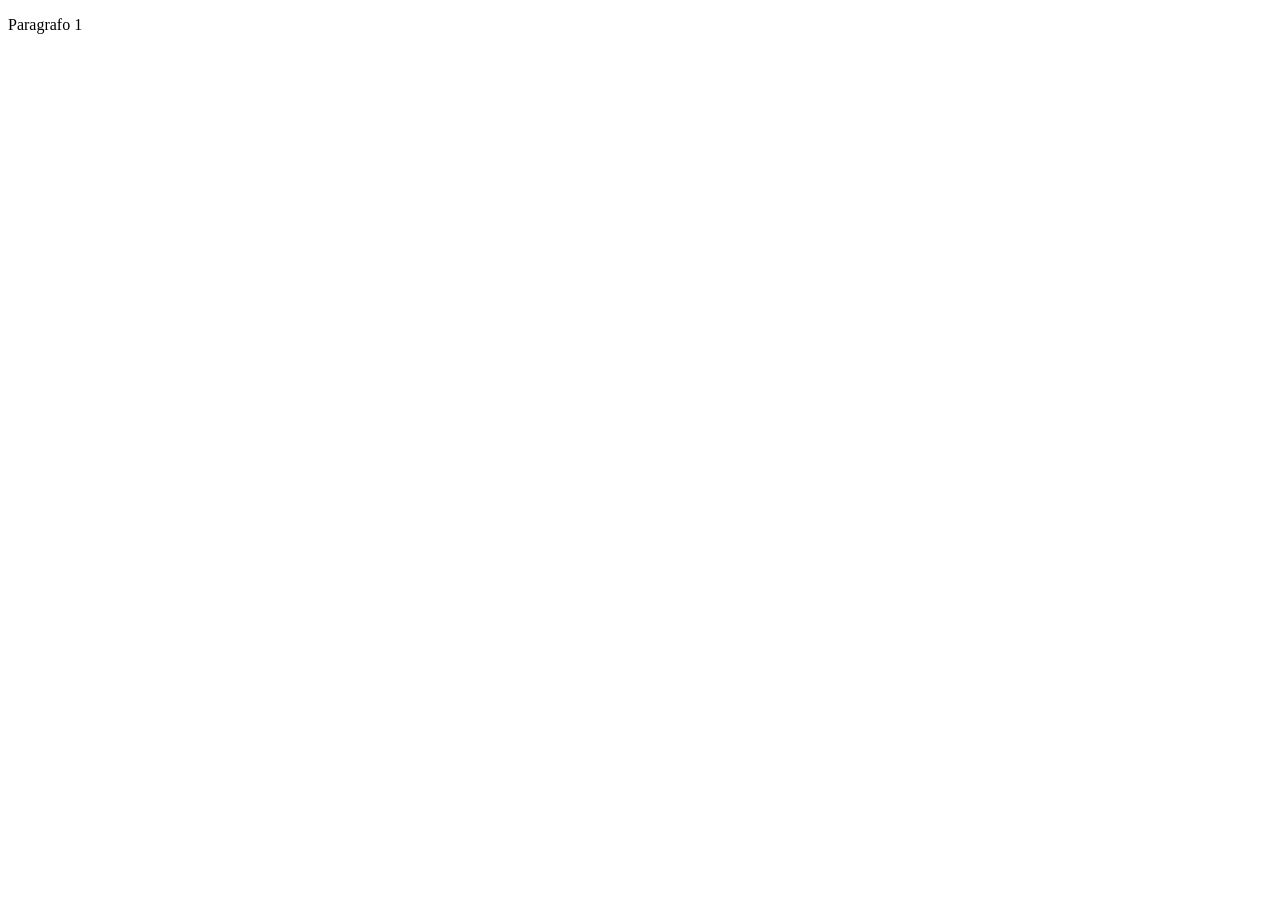
==== DOM/index.html @ 331f7424 "feat(index.html adicionado): adicionei um paragrafo com ID para testar o DOM." ====
<!DOCTYPE html>
<html lang="pt-br">
<head>
    <meta charset="UTF-8">
    <meta name="viewport" content="width=device-width, initial-scale=1.0">
    <title>Document</title>
</head>
<body>
    <p id="paragrafo">Paragrafo 1</p>
</body>
</html>
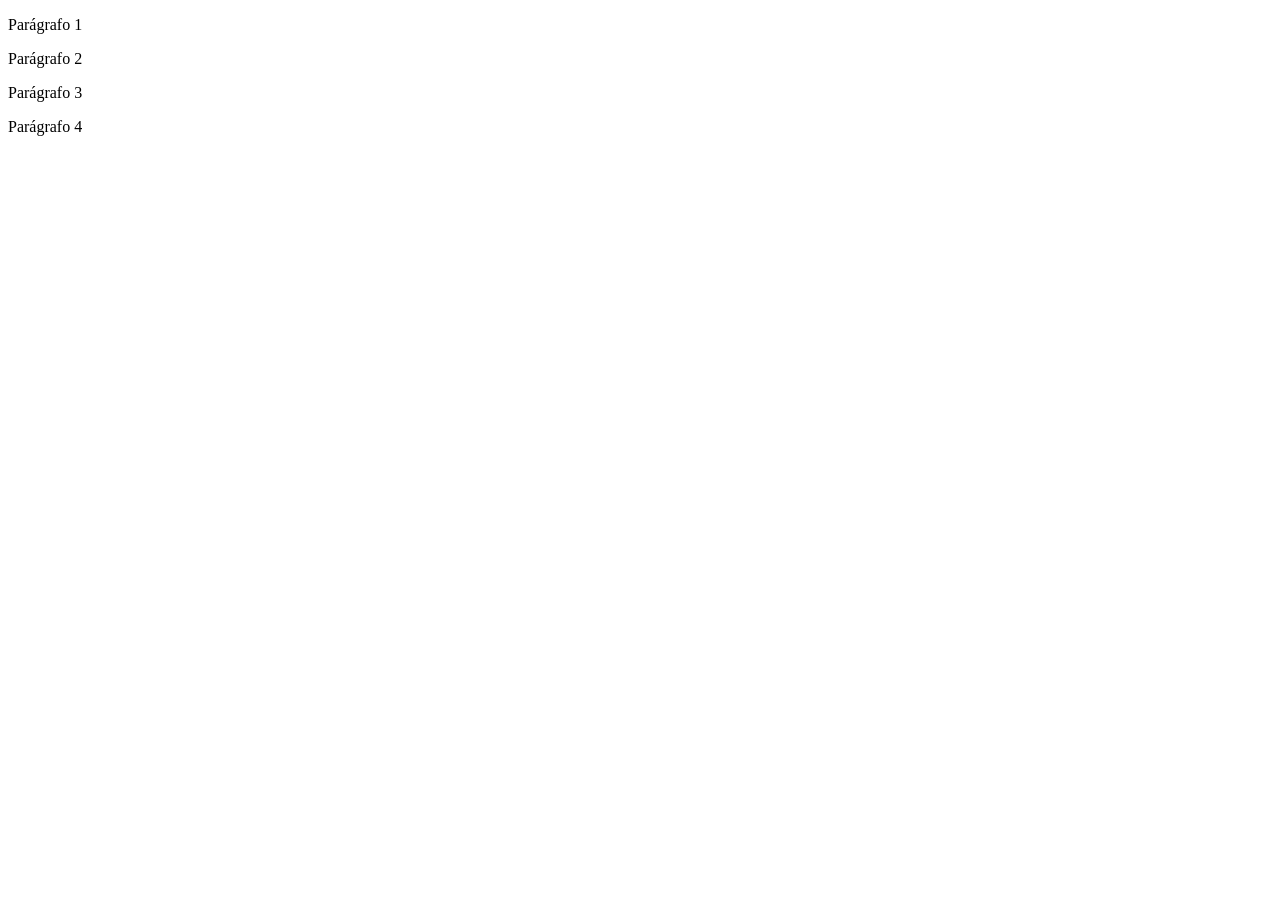
==== commit 5441d144: "feat(paragrafos): adicionei 4 paragrafos adicionando id em cada um deles." ====
--- a/DOM/index.html
+++ b/DOM/index.html
@@ -4,8 +4,12 @@
     <meta charset="UTF-8">
     <meta name="viewport" content="width=device-width, initial-scale=1.0">
     <title>Document</title>
+    <script src="./script.js" defer></script>
 </head>
 <body>
-    <p id="paragrafo">Paragrafo 1</p>
+    <p id="paragrafo">Parágrafo 1</p>
+    <p id="paragrafo2">Parágrafo 2</p>
+    <p id="paragrafo3">Parágrafo 3</p>
+    <p id="paragrafo4">Parágrafo 4</p>
 </body>
 </html>
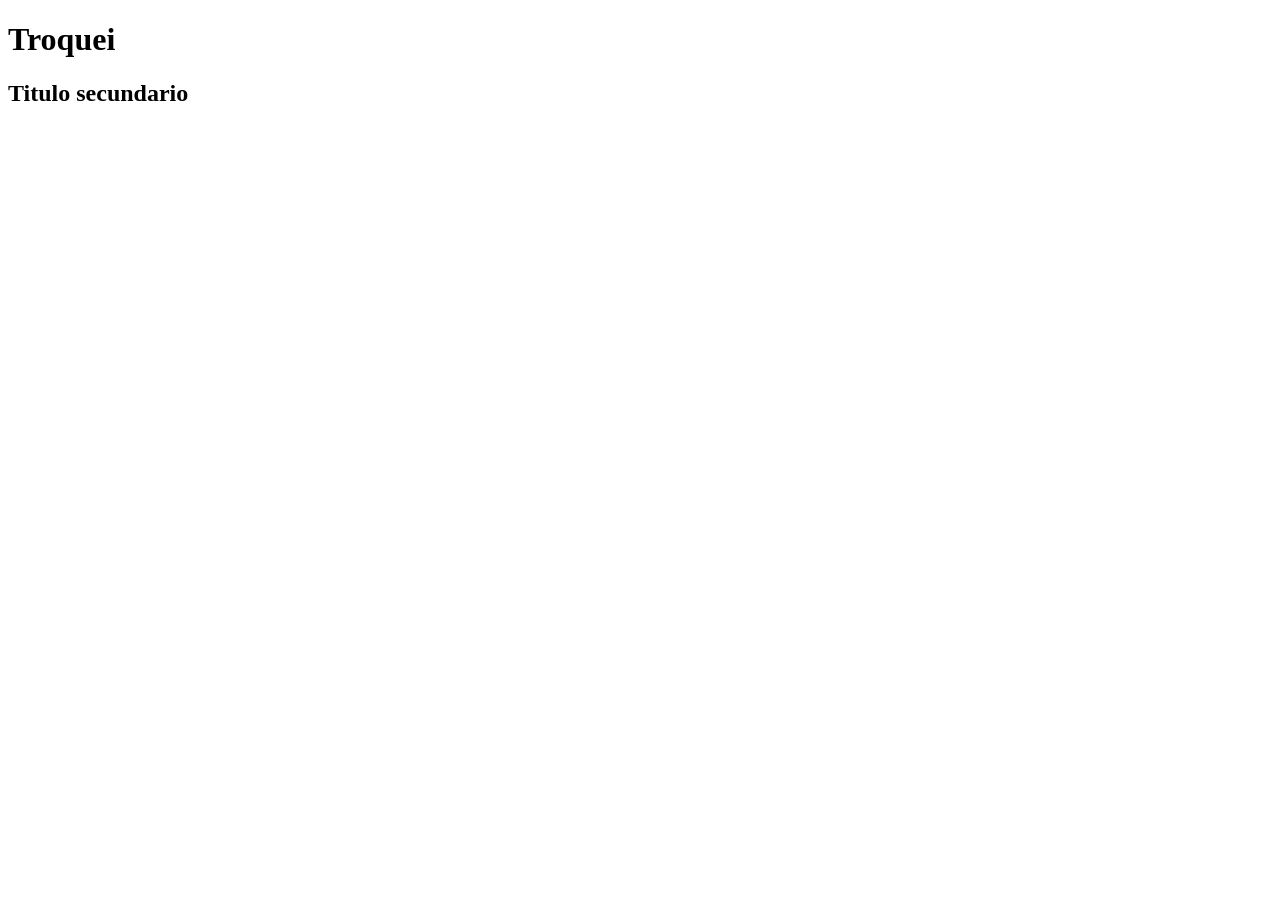
==== commit 13b03c75: "feat(subtitulo): colocando subtitulo na pagina." ====
--- a/DOM/index.html
+++ b/DOM/index.html
@@ -7,9 +7,12 @@
     <script src="./script.js" defer></script>
 </head>
 <body>
-    <p id="paragrafo">Parágrafo 1</p>
+    <!-- <p id="paragrafo">Parágrafo 1</p>
     <p id="paragrafo2">Parágrafo 2</p>
     <p id="paragrafo3">Parágrafo 3</p>
-    <p id="paragrafo4">Parágrafo 4</p>
+    <p id="paragrafo4">Parágrafo 4</p> -->
+
+    <h1 id="title">Titulo principal</h1>
+    <h2 id="title2">Titulo secundario</h2>
 </body>
 </html>
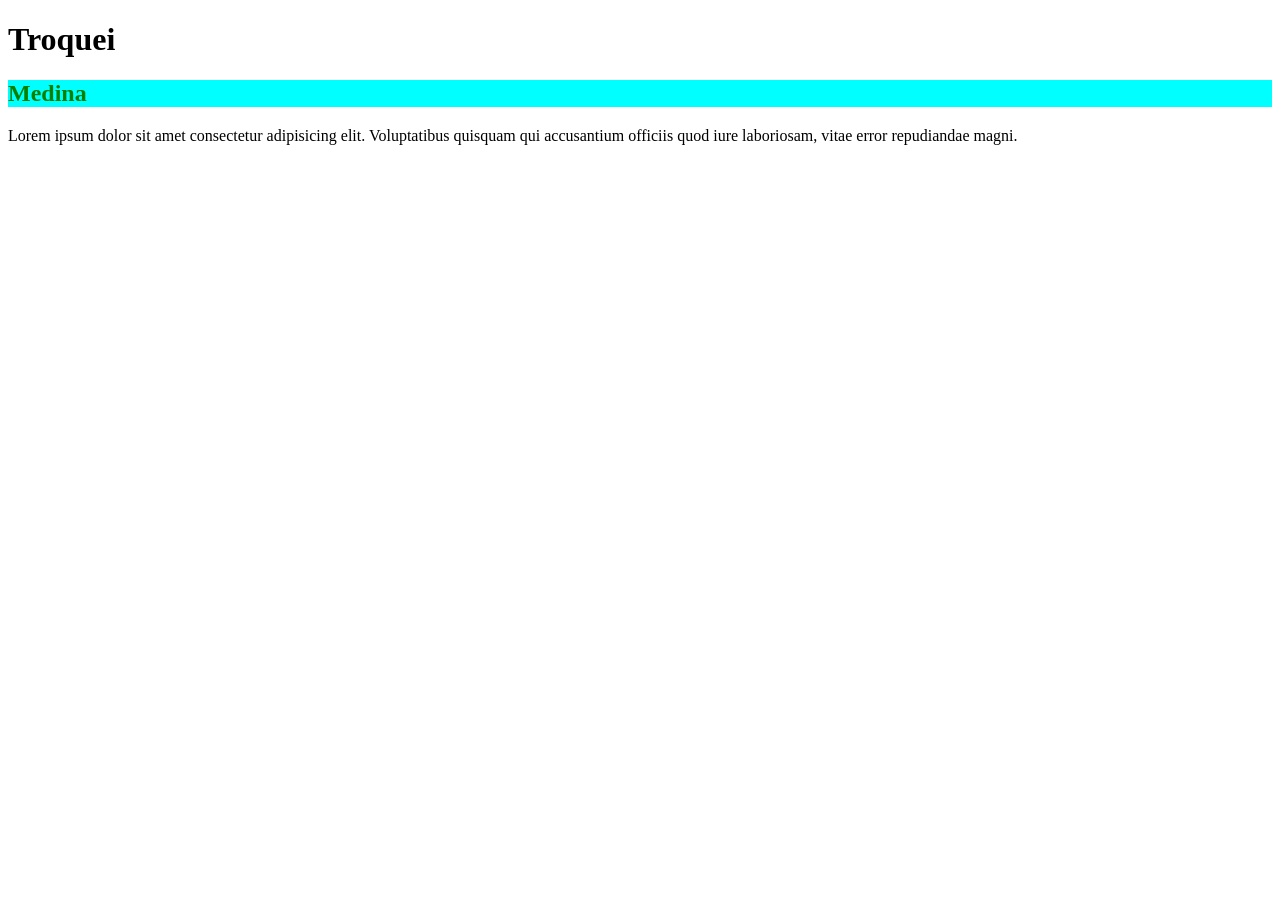
==== commit 652c685b: "feat(paragrafo): adicionei um paragrafo para novas estilizações com DOM." ====
--- a/DOM/index.html
+++ b/DOM/index.html
@@ -14,5 +14,6 @@
 
     <h1 id="title">Titulo principal</h1>
     <h2 id="title2">Titulo secundario</h2>
+    <p id="body">Lorem ipsum dolor sit amet consectetur adipisicing elit. Voluptatibus quisquam qui accusantium officiis quod iure laboriosam, vitae error repudiandae magni.</p>
 </body>
 </html>
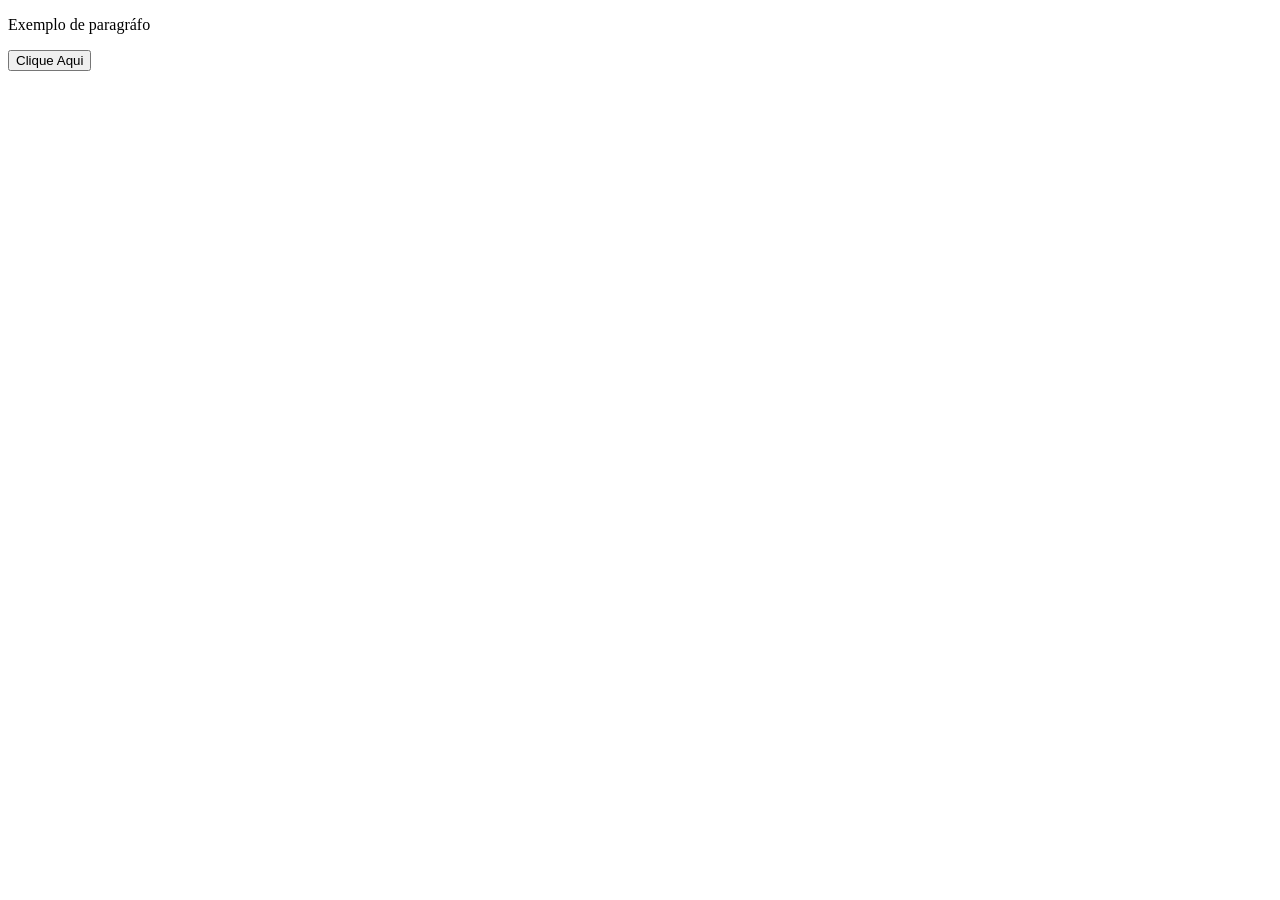
==== commit acc03e57: "feat(refeito): refiz o index para novos testes." ====
--- a/DOM/index.html
+++ b/DOM/index.html
@@ -3,17 +3,11 @@
 <head>
     <meta charset="UTF-8">
     <meta name="viewport" content="width=device-width, initial-scale=1.0">
-    <title>Document</title>
+    <title>DOM</title>
     <script src="./script.js" defer></script>
 </head>
 <body>
-    <!-- <p id="paragrafo">Parágrafo 1</p>
-    <p id="paragrafo2">Parágrafo 2</p>
-    <p id="paragrafo3">Parágrafo 3</p>
-    <p id="paragrafo4">Parágrafo 4</p> -->
-
-    <h1 id="title">Titulo principal</h1>
-    <h2 id="title2">Titulo secundario</h2>
-    <p id="body">Lorem ipsum dolor sit amet consectetur adipisicing elit. Voluptatibus quisquam qui accusantium officiis quod iure laboriosam, vitae error repudiandae magni.</p>
+    <p id="paragrafo">Exemplo de paragráfo</p>
+    <button id="btn">Clique Aqui</button>
 </body>
 </html>
